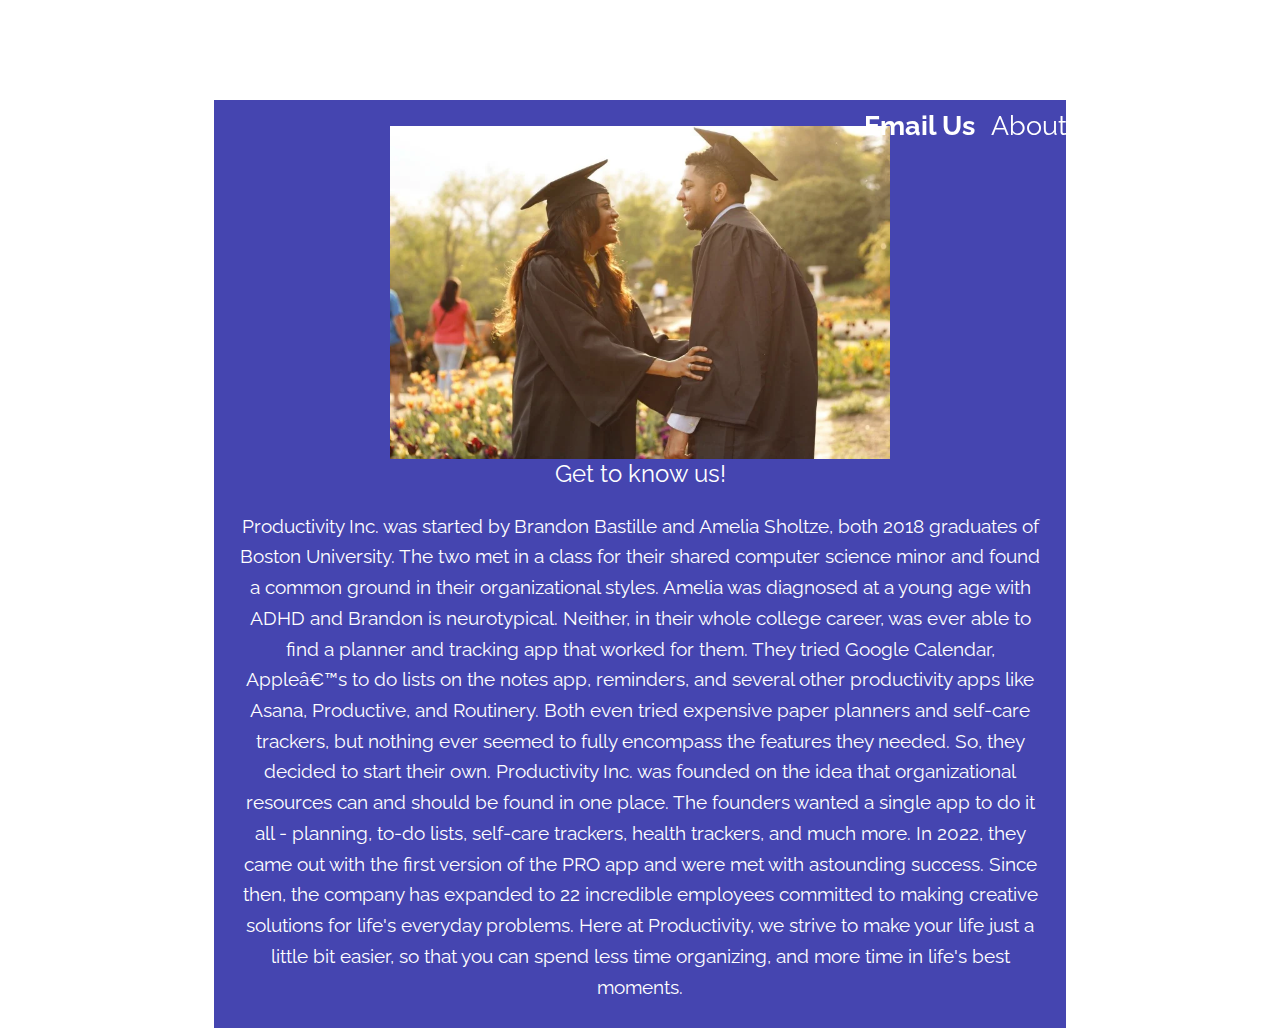
==== aboutus.html @ ddbbcd01 "Add files via upload" ====
<!DOCTYPE HTML>
<html>
  
<head>
    <link rel="preconnect" href="https://fonts.googleapis.com">
    <link rel="preconnect" href="https://fonts.gstatic.com" crossorigin>
    <link href="https://fonts.googleapis.com/css2?family=Raleway:wght@200&display=swap" rel="stylesheet">

<meta charset=”UTF-8”>

<!-- THE TITLE WILL APPEAR IN THE BROWSER WINDOW OR TAB -->
<title>    Productivity Inc.    </title>
<link rel="stylesheet" type="text/css" href="styles-ourstory.css">
</head>

<body>
    
<div class="center">
    <img id="logo" src="graduates.jpg" alt="graduates.jpg" width="500">
    <h1>Get to know us! </h1>
    <h2></h2>
    <p>Productivity Inc. was started by Brandon Bastille and Amelia Sholtze, both 2018 graduates of Boston University. The two met in a class for their shared computer science minor and found a common ground in their organizational styles.  Amelia was diagnosed at a young age with ADHD and Brandon is neurotypical.  Neither, in
        their whole college career, was ever able to find a planner and tracking app that worked for
        them. They tried Google Calendar, Apple’s to do lists on the notes app, reminders, and several
        other productivity apps like Asana, Productive, and Routinery. Both even tried expensive paper
        planners and self-care trackers, but nothing ever seemed to fully encompass the features they
        needed. So, they decided to start their own.  Productivity Inc. was founded on the idea that organizational resources can and should be found in one place.  The founders wanted a single app to do it all - planning, to-do lists, self-care trackers, health trackers, and much more.  In 2022, they came out with the first version of the PRO app and were met with astounding success.  Since then, the company has expanded to 22 incredible employees committed to making creative solutions for life's everyday problems.  Here at Productivity, we strive to make your life just a little bit easier, so that you can spend less time organizing, and more time in life's best moments.</p>

<nav>
    <ul>
        <li><a href="index.html"> Home </a></li>
        <li><a href="brochoureFINAL.pdf"> FoCo Brochoure </a></li>
        <li><a href="mailto:ehupe@calpoly.edu"> Email Us </a></li>
        <li><a href="about us"> Email Us </a> About Us</li>
    </ul>
</nav>

</div> <!--end of center div-->

</body>

</html>
---- styles-ourstory.css ----
/*This is my 377 FoCo Web Page Project using Eric Meyer's reset at the top of my page -- your CSS starts on line 56 */



/* http://meyerweb.com/eric/tools/css/reset/ 
   v2.0 | 20110126
   License: none (public domain)
*/

html, body, div, span, applet, object, iframe,
h1, h2, h3, h4, h5, h6, p, blockquote, pre,
a, abbr, acronym, address, big, cite, code,
del, dfn, em, img, ins, kbd, q, s, samp,
small, strike, strong, sub, sup, tt, var,
b, u, i, center,
dl, dt, dd, ol, ul, li,
fieldset, form, label, legend,
table, caption, tbody, tfoot, thead, tr, th, td,
article, aside, canvas, details, embed, 
figure, figcaption, footer, header, hgroup, 
menu, nav, output, ruby, section, summary,
time, mark, audio, video {
	margin: 0;
	padding: 0;
	border: 0;
	font-size: 100%;
	font: inherit;
	vertical-align: baseline;
}
/* HTML5 display-role reset for older browsers */
article, aside, details, figcaption, figure, 
footer, header, hgroup, menu, nav, section {
	display: block;
}
body {
	line-height: 1;
}
ol, ul {
	list-style: none;
}
blockquote, q {
	quotes: none;
}
blockquote:before, blockquote:after,
q:before, q:after {
	content: '';
	content: none;
}
table {
	border-collapse: collapse;
	border-spacing: 0;
}



/* ---------- This is the beginning of my 377 FoCo Web Page Project ------------ */

html, body {
  height: 100%;
  width: 100%;
  padding: 0;
  margin: 0;
  background-image: url("images/desk-bg.jpg");
  background-size: cover;
  background-repeat: no-repeat;
  background-attachment: fixed;
  background-position: center;
	
	
}

.center {
    width: 800px;
	padding: 2%;
    margin: 100px auto;
 	background: rgba(7, 7, 150, 0.75); /*this uses opacity of 75% for the background color*/
	text-align: center;
	border: 0px dashed white;
}



h1 {
	font-family: 'Raleway', sans-serif;	font-size: 1.5em;
    margin: 0px auto 10px auto;
    color: #fff;
}

h2 {
	font-family: 'Raleway', sans-serif;	font-size: 1.7em;
    line-height: 1.4;
    color: #fff;
    padding: 0px 0px;
    margin: 0px auto 25px auto;
}

p {
	font-family: 'Raleway', sans-serif;	font-size: 1.2em;
    line-height: 1.6;
    color: #fff;
}
nav{
	font-family: 'Raleway', sans-serif;	font-size: 1.5em;
	color: #fff;
	font-size: 1.7em;
	width: 600px;
	margin: 0 auto;
	border-width: 3px 2;
	border-color: white;
	text-align: center;
	margin-top: 2em;
	position: fixed;
	top: 0;
	right: 0;
}
nav li{
	display: inline;
    color: white;
}

nav a{
	display: inline-block;
	padding: 10px;
}

a{
	color: #fff;
	text-decoration: none;
font-weight: bold;
}

a:hover{
	color: white;
	background: blue;
}
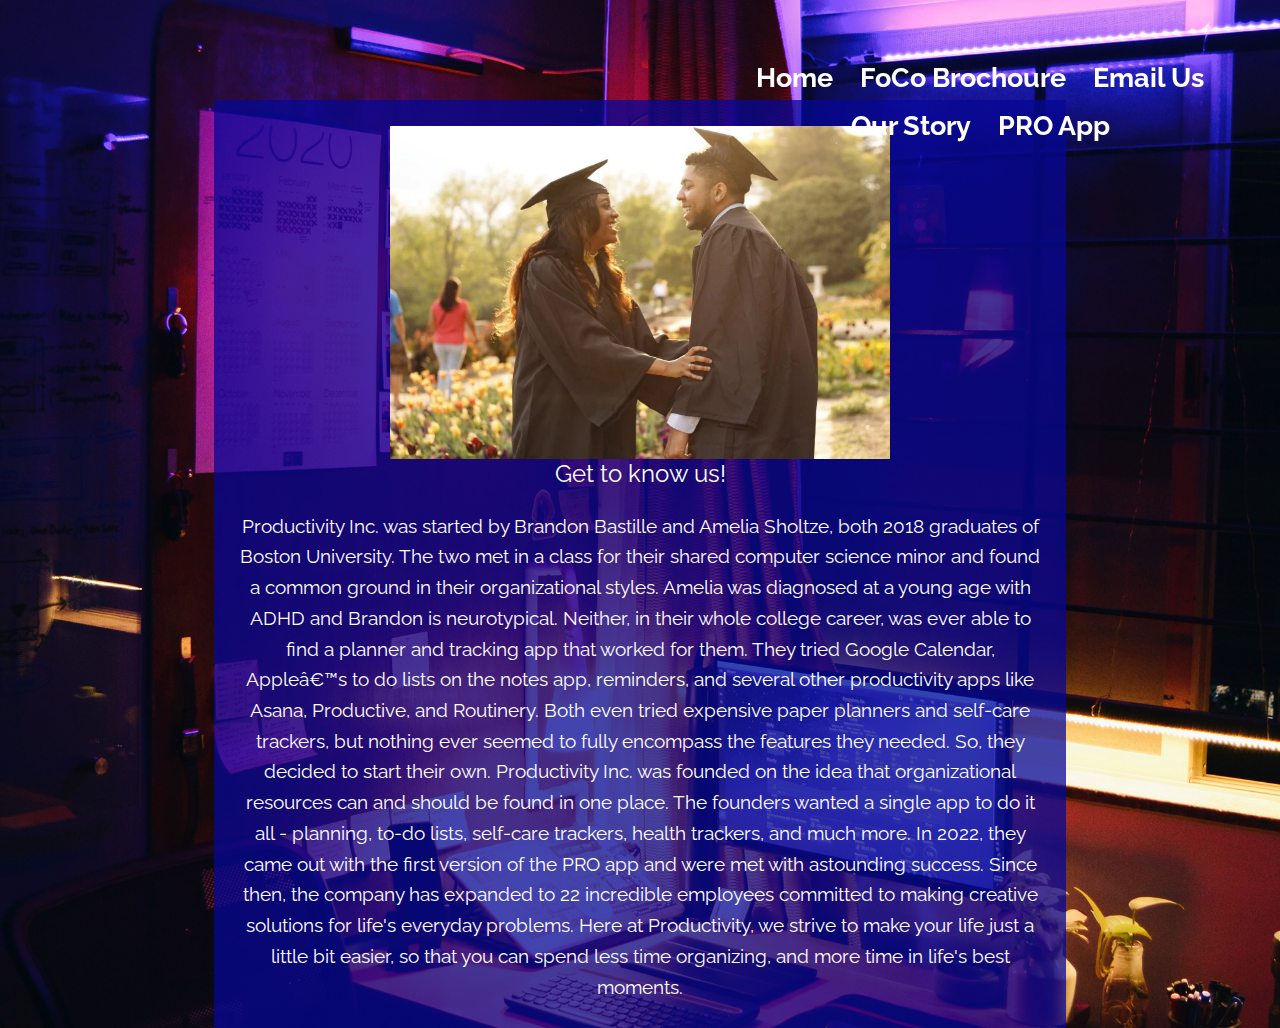
==== commit d4a39c63: "Update aboutus.html" ====
--- a/aboutus.html
+++ b/aboutus.html
@@ -26,16 +26,17 @@
         planners and self-care trackers, but nothing ever seemed to fully encompass the features they
         needed. So, they decided to start their own.  Productivity Inc. was founded on the idea that organizational resources can and should be found in one place.  The founders wanted a single app to do it all - planning, to-do lists, self-care trackers, health trackers, and much more.  In 2022, they came out with the first version of the PRO app and were met with astounding success.  Since then, the company has expanded to 22 incredible employees committed to making creative solutions for life's everyday problems.  Here at Productivity, we strive to make your life just a little bit easier, so that you can spend less time organizing, and more time in life's best moments.</p>
 
-<nav>
-    <ul>
-        <li><a href="index.html"> Home </a></li>
-        <li><a href="brochoureFINAL.pdf"> FoCo Brochoure </a></li>
-        <li><a href="mailto:ehupe@calpoly.edu"> Email Us </a></li>
-        <li><a href="about us"> Email Us </a> About Us</li>
-    </ul>
-</nav>
-
-</div> <!--end of center div-->
+<div>
+    <nav>
+        <ul>
+            <li><a href="index.html"> Home </a></li>
+            <li><a href="brochoureFINAL.pdf"> FoCo Brochoure </a></li>
+            <li><a href="mailto:ehupe@calpoly.edu"> Email Us </a></li>
+            <li><a href="aboutus.html"> Our Story </a></li>
+            <li><a href="https://www.apple.com/app-store/"> PRO App </a></li>
+        </ul>
+    </nav>
+</div>
 
 </body>
 
